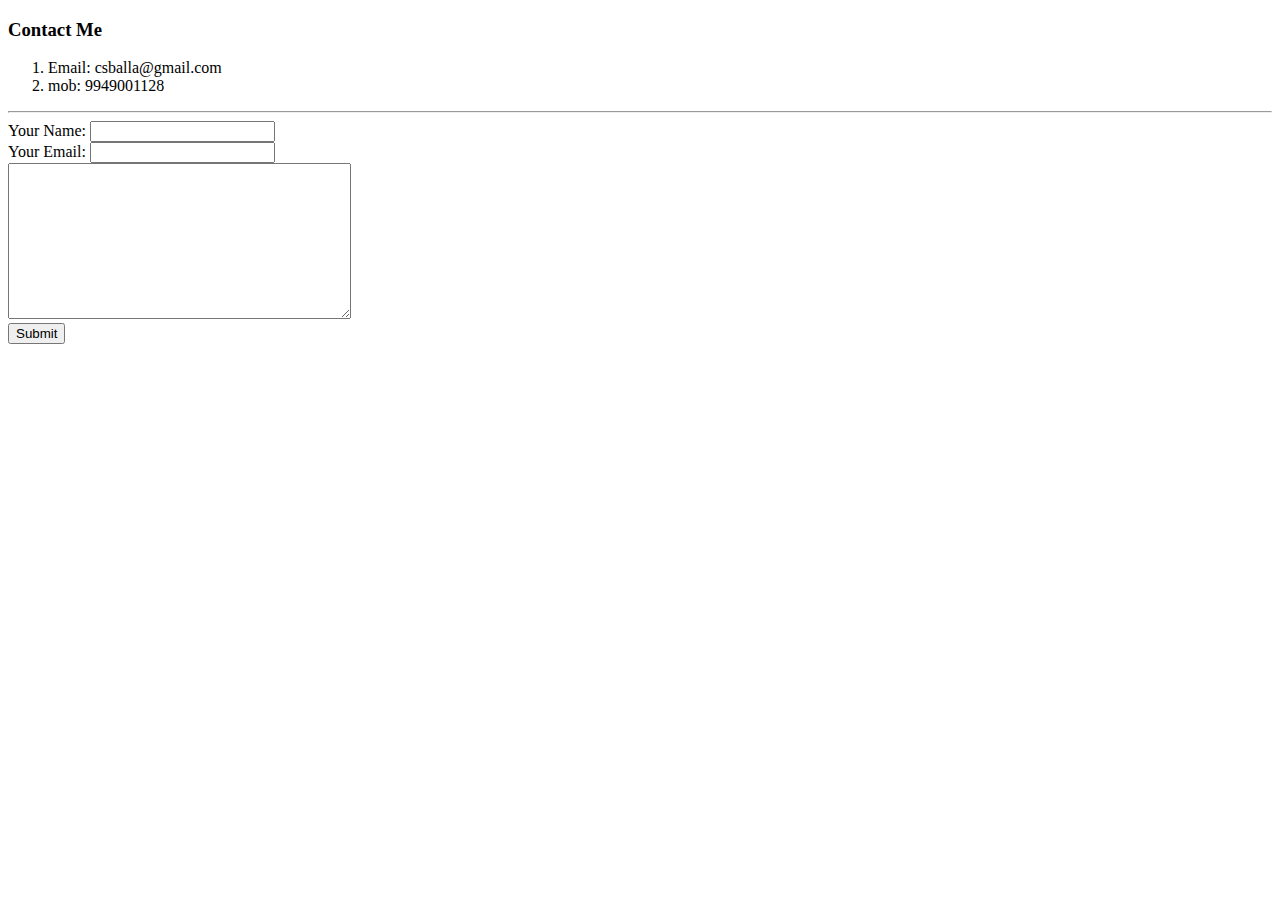
==== contactme.html @ e838dc44 "Added initial cv website files" ====
<!DOCTYPE html>
<html lang="en" dir="ltr">
  <head>
    <meta charset="utf-8">
    <title>Contact Me</title>
  </head>
  <body>
    <h3>Contact Me</h3>
    <ol>
      <li>Email: csballa@gmail.com</li>
      <li>mob: 9949001128</li>
    </ol>
    <hr>
    <form class="" action="mailto:joe@example.com?subject=feedback" method="post" enctype="text/plain">
      <label for="">Your Name:</label>
      <input type="text" name="name" value=""><br>
      <label for="">Your Email:</label>
      <input type="email" name="email" value=""><br>
      <textarea name="name" rows="10" cols="40"></textarea><br>

      <input type="submit" name="" value="Submit">

    </form>
  </body>
</html>
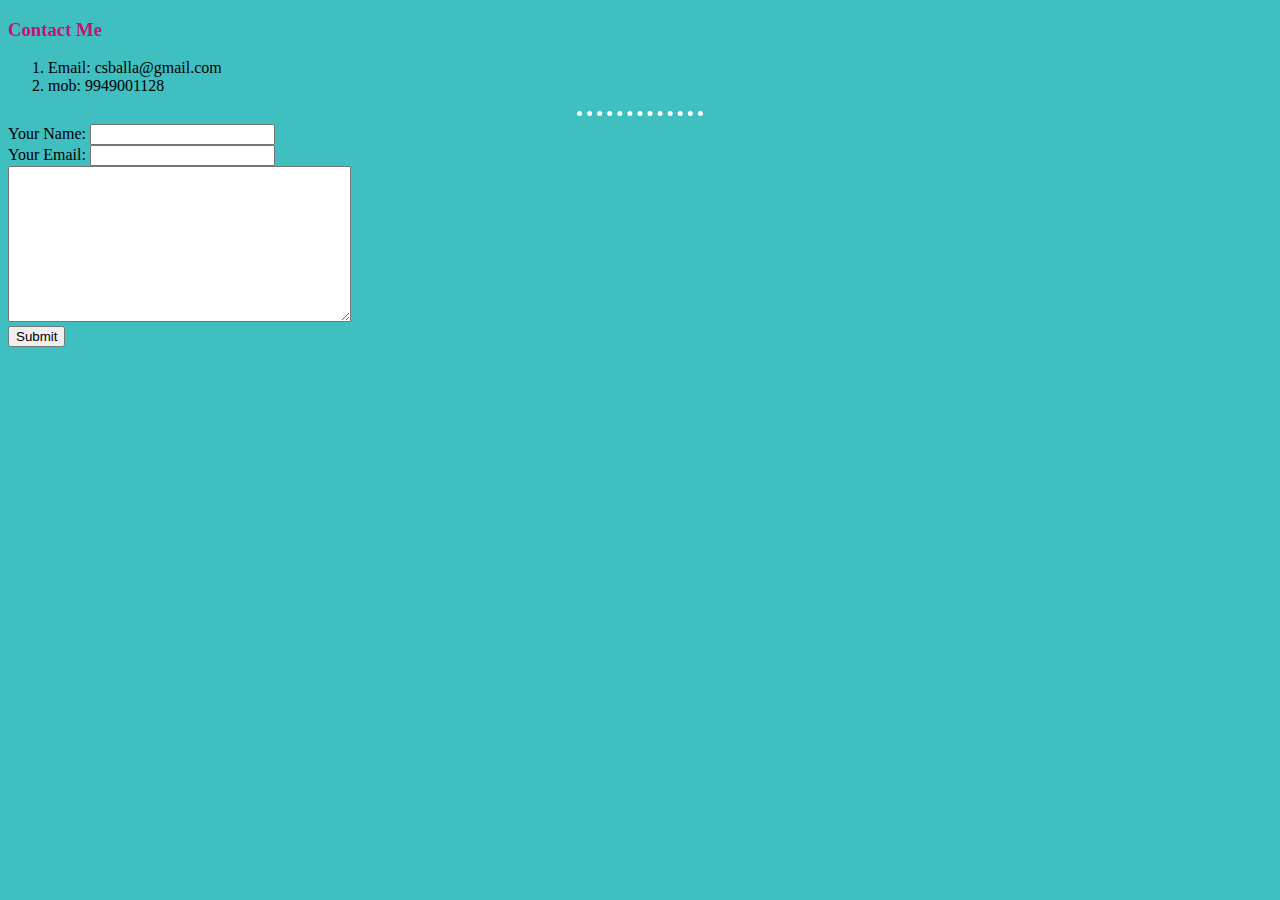
==== commit a28238f0: "Add files via upload" ====
--- a/contactme.html
+++ b/contactme.html
@@ -3,6 +3,7 @@
   <head>
     <meta charset="utf-8">
     <title>Contact Me</title>
+    <link rel="stylesheet" href="css/styles.css">
   </head>
   <body>
     <h3>Contact Me</h3>
--- a/css/styles.css
+++ b/css/styles.css
@@ -0,0 +1,24 @@
+body {
+  background-color:#40bfc1;
+
+}
+hr{
+
+  border-style: none;
+  border-top-style: dotted;
+  border-color: white;
+  border-width: 5px;
+  width: 10%;
+}
+img{
+  height: 100px;
+
+}
+
+h1 {
+  color: #d63447;
+}
+
+h3 {
+  color: #cc0e74;
+}
